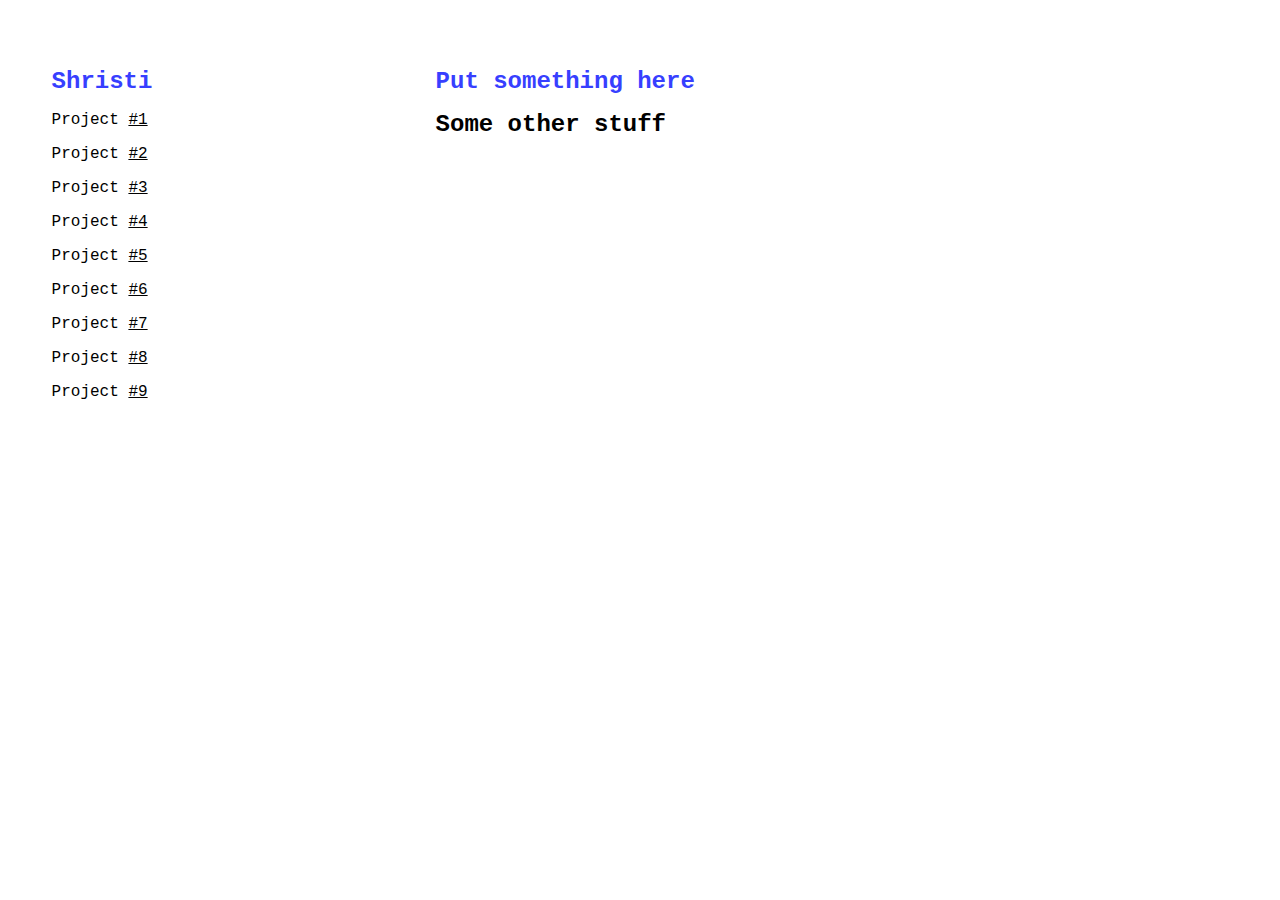
==== index.html @ 3626011b "initial commit" ====
<!DOCTYPE html>
<html lang="en">
  <head>
    <title>Shristi | Critical Computation Portfolio</title>
    <meta charset="utf-8" />
    <meta http-equiv="X-UA-Compatible" content="IE=edge" />
    <meta name="viewport" content="width=device-width, initial-scale=1" />

    <!-- import the webpage's stylesheet -->
    <link rel="stylesheet" href="style.css" />

    <!-- import the webpage's javascript file -->
    <script src="/script.js" defer></script>

  </head>
  <body>
    
<!-- navigation menu -->
    <div class="nav">
      <h1>Shristi</h1>
      <ul>
        <li>Project <a href="p1.html">#1</a></li>
        <li>Project <a href="p2.html">#2</a></li>
        <li>Project <a href="p3.html">#3</a></li>
        <li>Project <a href="p4.html">#4</a></li>
        <li>Project <a href="p5.html">#5</a></li>
        <li>Project <a href="p6.html">#6</a></li>
        <li>Project <a href="p7.html">#7</a></li>
        <li>Project <a href="p8.html">#8</a></li>
        <li>Project <a href="p9.html">#9</a></li>
      </ul>
    </div>
    
<!-- main content -->
    <div class="content">
      <h1>
        Put something here
      </h1>
      <h2 class="special-h2">
        Some other stuff
      </h2>
    </div>
  </body>
</html>
---- style.css ----
/* CSS files add styling rules to your content */

body {
  font-family: monospace;
  margin: 2em;
  width: 100%;
  height: 100%;
}

h1 {
  color: #373fff;
  font-size: 18pt;
}
.special-h2{
  margin-top:0;
}
h2 {
  font-size: 18pt;
/*   margin-top:0; */
}

button {
  font-family: "Inconsolata", monospace;
  background-color: black;
  border: none;
  color: white;
  padding: 10px 10px;
  width: 100%;
  /*   text-align: center; */
  text-decoration: none;
  display: inline-block;
  font-size: 16px;
  margin: 30px 2px;
  cursor: pointer;
}

p {
  font-size: 12pt;
  line-height: 18pt;
}

.left {
  width: 15%;
  padding: 1% 1% 1% 0;
  float: left;
  display: inline-block;
  /*   background-color: red; */
}

.center {
  width: 15%;
  padding: 1%;
  float: left;
  display: inline-block;
}

.right {
  width: 60%;
  padding: 1%;
  float: left;
  display: inline-block;
}

.nav {
  padding: 2%;
  width: 26%;
  height: 100%;
  display: inline-block;
  float: left;
  /*     background-color:red; */
}

.content {
  padding: 2%;
  width: 50%;
  display: inline-block;
  float: left;
  /*   background-color:yellow; */
}

ul {
  margin: 0;
  padding: 0;
}

li {
  font-size: 12pt;
  list-style-type: none;
  padding-bottom: 1em;
}

li.bullet {
  list-style-type: "- ";
  margin: 1%;
  padding: 0;
}

li.bullet a {
  color: blue;
}

li a {
  color: black;
  /*   text-decoration: none; */
}

iframe {
  margin: 0;
  padding: 0;
  border: none;
  width: 100%;
  /*   height: 400px; */
  display: inline-block;
  float: left;
  margin-bottom: 2%;
}

.full-width-box {
  width: 100%;
  margin-bottom: 2%;
  display: inline-block;
  float: left;
}

img {
  height: 400px;
  display: inline-block;
  float: left;
  margin-bottom: 2%;
  margin-right: 2%;
}

body .gist .gist-file {
  margin-bottom: 0;
  border: 1px dashed #adb5bd;
  border-radius: 0;
}

body .gist .gist-data {
  border-bottom: none;
  border-radius: 0;
  background-color: #f1f3f5;
}

body .gist .blob-wrapper {
  border-radius: 0;
}

body .gist .highlight {
  background-color: transparent;
  font-family: "Droid Sans Mono", monospace;
  font-size: 14px;
}

body .gist .highlight td {
  padding: 5px 15px !important;
  line-height: 1;
  font-family: inherit;
  font-size: inherit;
}

body .gist tr:first-child td {
  padding-top: 15px !important;
}

body .gist tr:last-child td {
  padding-bottom: 15px !important;
}

body .gist .blob-num {
  color: #ced4da;
  background-color: #495057;
  pointer-events: none;
}

body .gist .gist-meta {
  display: none;
}

.nav-link {
  font-size: 18px;
  line-height: 27px;
  cursor: pointer;
}
.nav-link a,
.nav-link a:visited {
  color: black;
  text-decoration: none;
}

#toggle {
  display: none;
}

@media only screen and (max-width: 600px) {
  body {
    font-family: "Inconsolata", monospace;
    margin: 1%;
    width: 98%;
    height: 100%;
  }
  .nav {
    width: 100%;
  }
  .content {
    width: 100%;
    float: left;
  }

  img {
    width: 100%;
    height: auto;
  }
}

.myBox {
  /*   background: red; */

  padding-left: 10px;
  padding-right: 10px;
  padding-top: 10px;
  padding-bottom: 10px;

  margin-left: 10px;
  margin-right: 10px;
  margin-top: 10px;
  margin-bottom: 10px;

  border: 1px solid black;
}

.fullwidth {
  width: 100%;
  float: left;
}
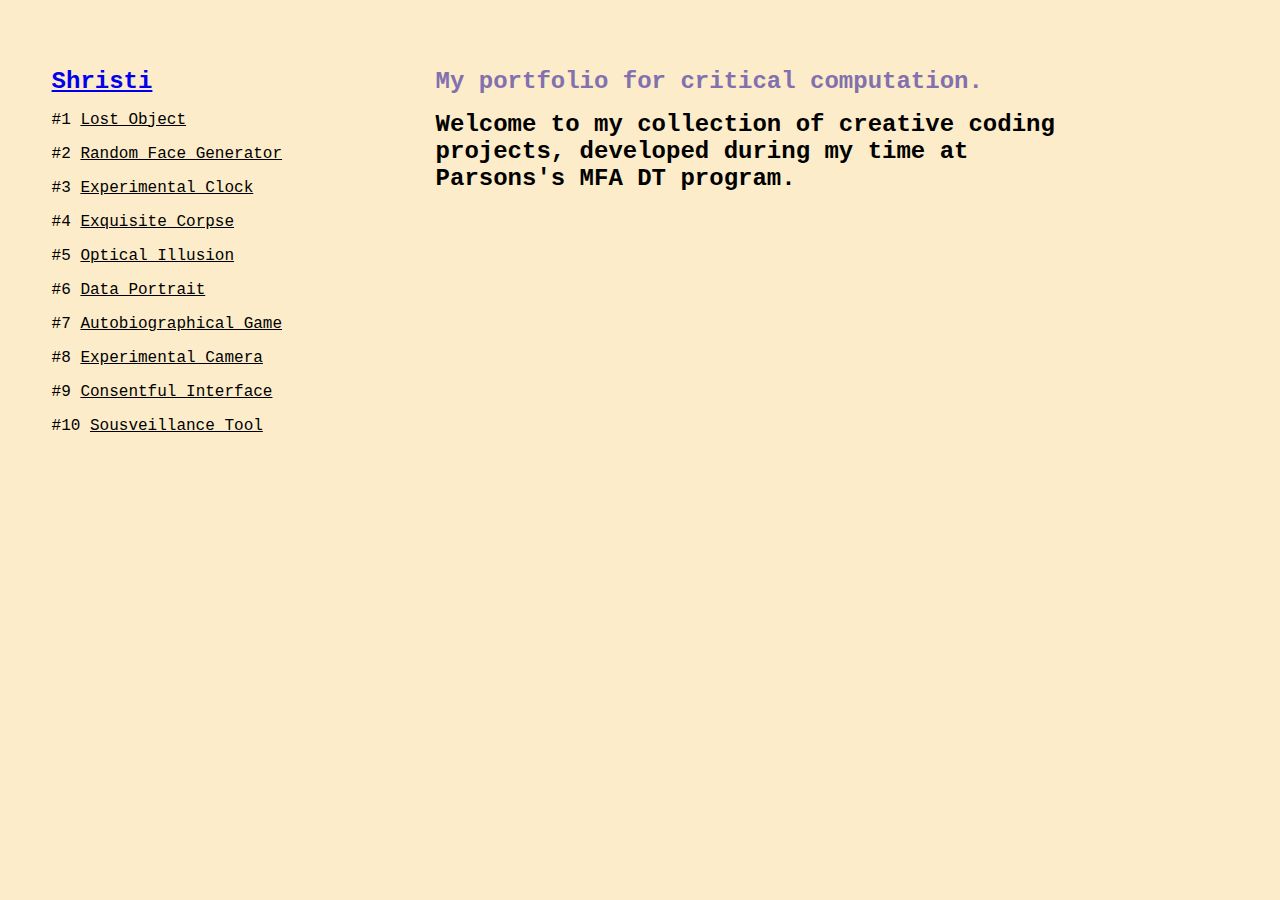
==== commit 45feec05: "🥛🐐 Updated with Glitch" ====
--- a/index.html
+++ b/index.html
@@ -17,27 +17,29 @@
     
 <!-- navigation menu -->
     <div class="nav">
-      <h1>Shristi</h1>
+      <h1><a href = "index.html">Shristi</a></h1>
       <ul>
-        <li>Project <a href="p1.html">#1</a></li>
-        <li>Project <a href="p2.html">#2</a></li>
-        <li>Project <a href="p3.html">#3</a></li>
-        <li>Project <a href="p4.html">#4</a></li>
-        <li>Project <a href="p5.html">#5</a></li>
-        <li>Project <a href="p6.html">#6</a></li>
-        <li>Project <a href="p7.html">#7</a></li>
-        <li>Project <a href="p8.html">#8</a></li>
-        <li>Project <a href="p9.html">#9</a></li>
+     <li>#1 <a href="p1.html">Lost Object</a></li>
+        <li>#2 <a href="p2.html">Random Face Generator</a></li>
+        <li>#3 <a href="p3.html">Experimental Clock</a></li>
+        <li>#4 <a href="p4.html">Exquisite Corpse</a></li>
+        <li>#5 <a href="p5.html">Optical Illusion</a></li>
+        <li>#6 <a href="p6.html">Data Portrait</a></li>
+        <li>#7 <a href="p7.html">Autobiographical Game</a></li>
+        <li>#8 <a href="p8.html">Experimental Camera</a></li>
+        <li>#9 <a href="p9.html">Consentful Interface</a></li>
+        <li>#10 <a href="p10-1.html">Sousveillance Tool</a></li>
       </ul>
     </div>
     
 <!-- main content -->
     <div class="content">
       <h1>
-        Put something here
+        My portfolio for critical computation. 
       </h1>
       <h2 class="special-h2">
-        Some other stuff
+        Welcome to my collection of creative coding projects, 
+        developed during my time at Parsons's MFA DT program.
       </h2>
     </div>
   </body>
--- a/style.css
+++ b/style.css
@@ -5,10 +5,11 @@
   margin: 2em;
   width: 100%;
   height: 100%;
+  background-color: #FCECC9
 }
 
 h1 {
-  color: #373fff;
+  color: #8270AF;
   font-size: 18pt;
 }
 .special-h2{
